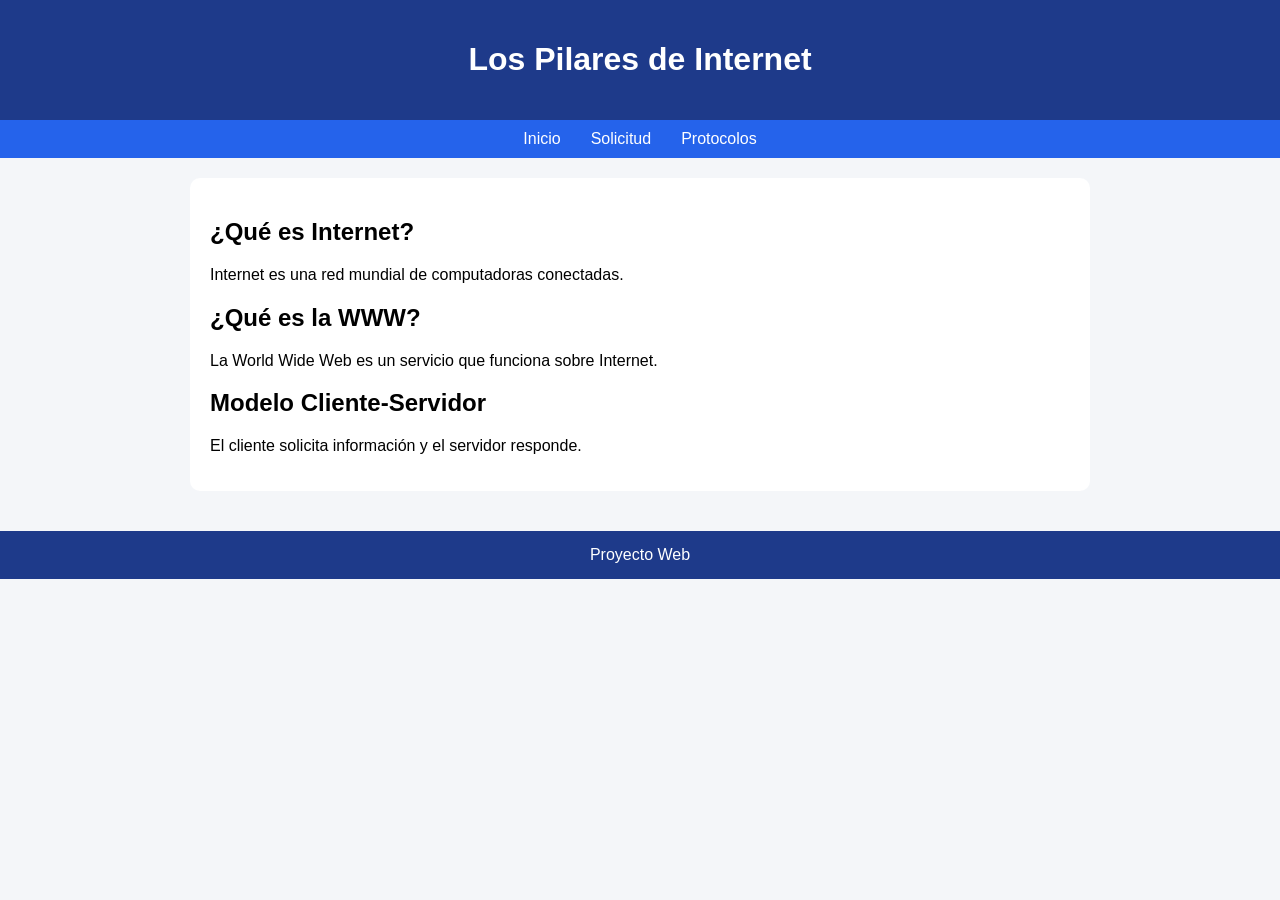
==== index.html @ 23c28865 "Primera versión del sitio" ====
<!DOCTYPE html><html lang="es"><head><meta charset="UTF-8"><title>Inicio</title><link rel="stylesheet" href="style.css"></head><body><header><h1>Los Pilares de Internet</h1></header><nav><a href="index.html">Inicio</a><a href="viaje.html">Solicitud</a><a href="protocolos.html">Protocolos</a></nav><main><section><h2>¿Qué es Internet?</h2><p>Internet es una red mundial de computadoras conectadas.</p><h2>¿Qué es la WWW?</h2><p>La World Wide Web es un servicio que funciona sobre Internet.</p><h2>Modelo Cliente-Servidor</h2><p>El cliente solicita información y el servidor responde.</p></section></main><footer>Proyecto Web</footer></body></html>
---- style.css ----
body{font-family:Arial,sans-serif;margin:0;background:#f4f6f9}header{background:#1e3a8a;color:#fff;text-align:center;padding:20px}nav{background:#2563eb;padding:10px;text-align:center}nav a{color:#fff;text-decoration:none;margin:15px}main{max-width:900px;margin:auto;padding:20px}section{background:#fff;padding:20px;border-radius:10px}footer{background:#1e3a8a;color:#fff;text-align:center;padding:15px;margin-top:20px}
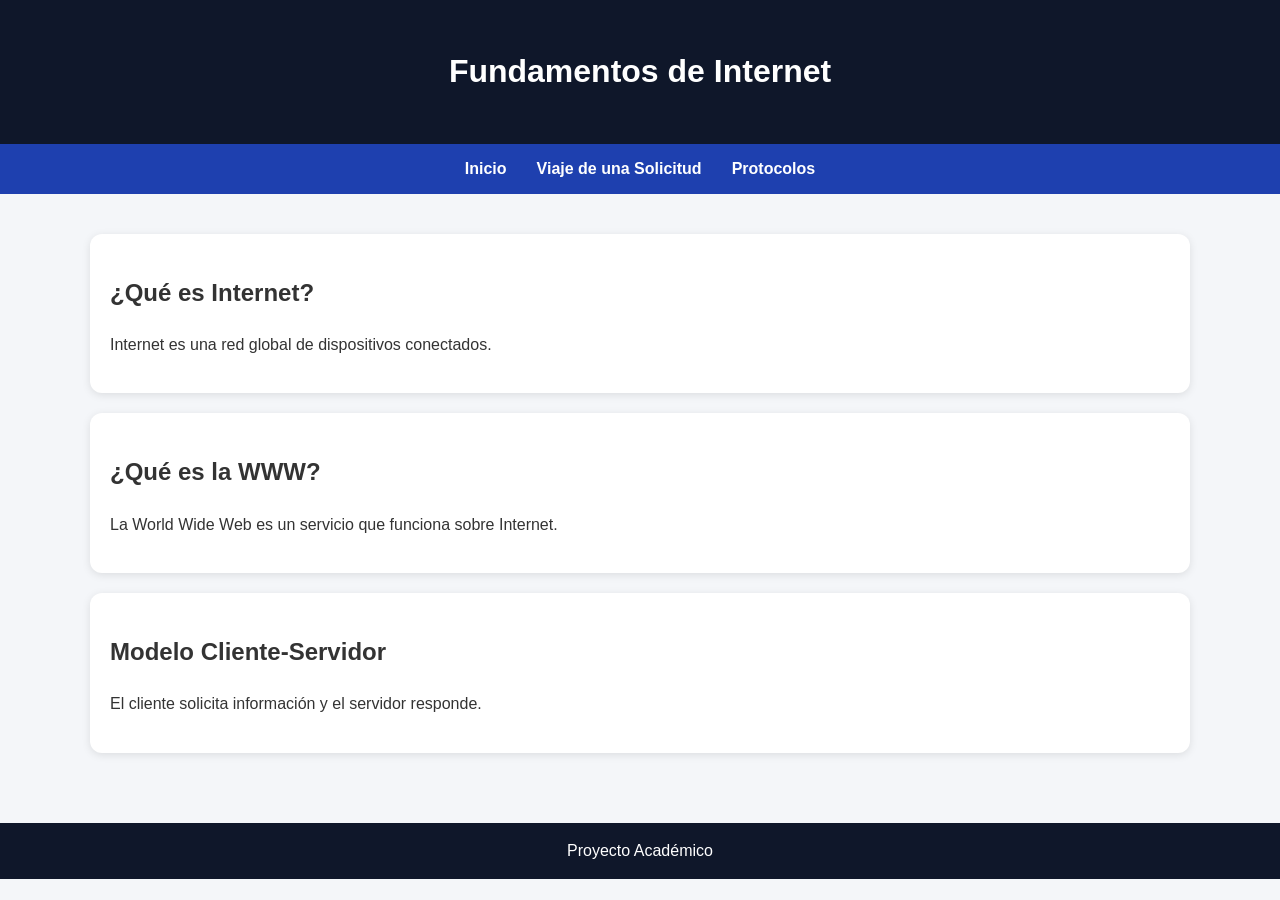
==== commit 8be7f1f6: "Actualizar sitio web" ====
--- a/index.html
+++ b/index.html
@@ -1 +1,9 @@
-<!DOCTYPE html><html lang="es"><head><meta charset="UTF-8"><title>Inicio</title><link rel="stylesheet" href="style.css"></head><body><header><h1>Los Pilares de Internet</h1></header><nav><a href="index.html">Inicio</a><a href="viaje.html">Solicitud</a><a href="protocolos.html">Protocolos</a></nav><main><section><h2>¿Qué es Internet?</h2><p>Internet es una red mundial de computadoras conectadas.</p><h2>¿Qué es la WWW?</h2><p>La World Wide Web es un servicio que funciona sobre Internet.</p><h2>Modelo Cliente-Servidor</h2><p>El cliente solicita información y el servidor responde.</p></section></main><footer>Proyecto Web</footer></body></html>+<!DOCTYPE html><html lang='es'><head><meta charset='UTF-8'><title>Inicio</title><link rel='stylesheet' href='style.css'></head><body>
+<header><h1>Fundamentos de Internet</h1></header>
+<nav><a href='index.html'>Inicio</a><a href='viaje.html'>Viaje de una Solicitud</a><a href='protocolos.html'>Protocolos</a></nav>
+<div class='container'>
+<div class='card'><h2>¿Qué es Internet?</h2><p>Internet es una red global de dispositivos conectados.</p></div>
+<div class='card'><h2>¿Qué es la WWW?</h2><p>La World Wide Web es un servicio que funciona sobre Internet.</p></div>
+<div class='card'><h2>Modelo Cliente-Servidor</h2><p>El cliente solicita información y el servidor responde.</p></div>
+</div>
+<footer>Proyecto Académico</footer></body></html>
--- a/style.css
+++ b/style.css
@@ -1 +1,48 @@
-body{font-family:Arial,sans-serif;margin:0;background:#f4f6f9}header{background:#1e3a8a;color:#fff;text-align:center;padding:20px}nav{background:#2563eb;padding:10px;text-align:center}nav a{color:#fff;text-decoration:none;margin:15px}main{max-width:900px;margin:auto;padding:20px}section{background:#fff;padding:20px;border-radius:10px}footer{background:#1e3a8a;color:#fff;text-align:center;padding:15px;margin-top:20px}+
+body{
+    margin:0;
+    font-family:'Segoe UI',sans-serif;
+    background:#f4f6f9;
+    color:#333;
+    line-height:1.6;
+}
+header{
+    background:#0f172a;
+    color:white;
+    text-align:center;
+    padding:25px;
+}
+nav{
+    background:#1e40af;
+    text-align:center;
+    padding:12px;
+}
+nav a{
+    color:white;
+    text-decoration:none;
+    margin:0 15px;
+    font-weight:bold;
+}
+.container{
+    max-width:1100px;
+    margin:auto;
+    padding:20px;
+}
+.card{
+    background:white;
+    padding:20px;
+    margin:20px 0;
+    border-radius:12px;
+    box-shadow:0 2px 8px rgba(0,0,0,.1);
+}
+img{
+    width:100%;
+    border-radius:10px;
+}
+footer{
+    background:#0f172a;
+    color:white;
+    text-align:center;
+    padding:15px;
+    margin-top:30px;
+}
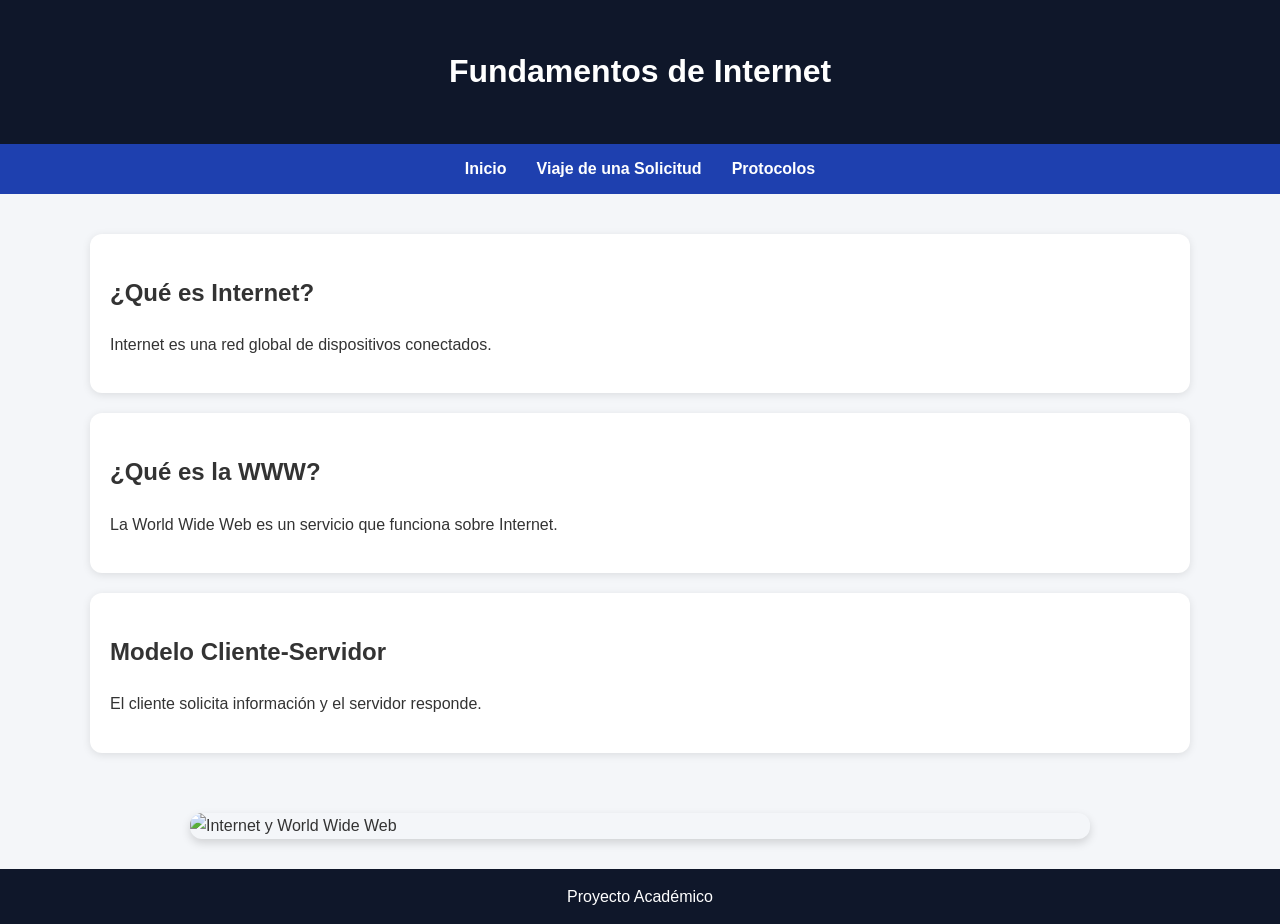
==== commit 433871b6: "Actualizar sitio web" ====
--- a/index.html
+++ b/index.html
@@ -6,4 +6,6 @@
 <div class='card'><h2>¿Qué es la WWW?</h2><p>La World Wide Web es un servicio que funciona sobre Internet.</p></div>
 <div class='card'><h2>Modelo Cliente-Servidor</h2><p>El cliente solicita información y el servidor responde.</p></div>
 </div>
+<img src="index.jpg"
+     alt="Internet y World Wide Web">
 <footer>Proyecto Académico</footer></body></html>
--- a/style.css
+++ b/style.css
@@ -46,3 +46,11 @@
     padding:15px;
     margin-top:30px;
 }
+img{
+    width:100%;
+    max-width:900px;
+    display:block;
+    margin:20px auto;
+    border-radius:12px;
+    box-shadow:0 4px 10px rgba(0,0,0,.15);
+}
